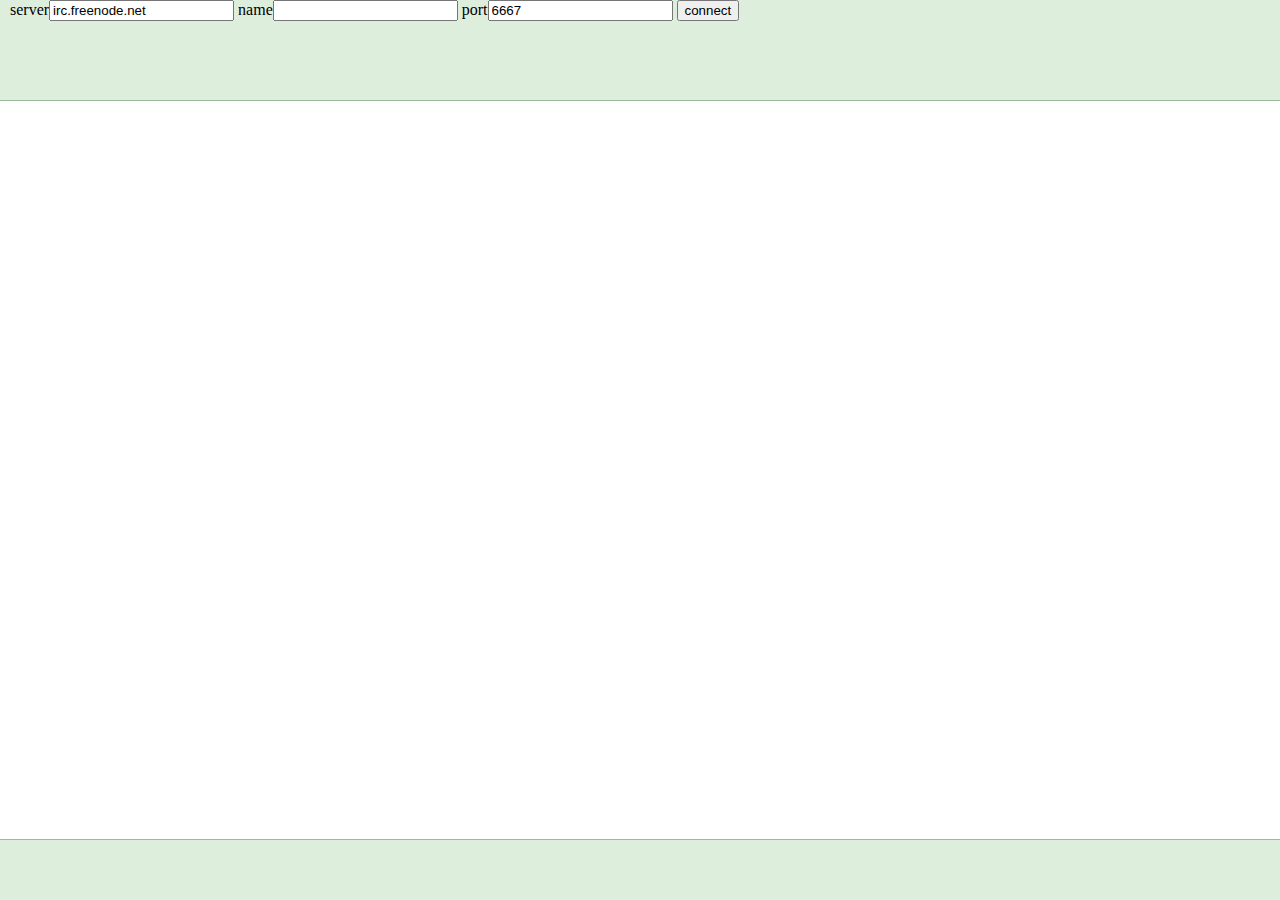
==== src/bbui/index.html @ 86fccd32 "fixed ui.draggable for safari4" ====
<html>
  <head>
    <title>BeatBoard</title>
    <meta http-equiv="Content-Type" content="text/html; charset=UTF-8">
    <link rel="shortcut icon" href="./favicon.ico">
  </head>
  <body>
    <link href="bb.css" rel="stylesheet" type="text/css">
    <script type="text/javascript" src="./jquery-1.3.2.min.js"></script>
    <script type="text/javascript" src="./jquery.cookie.js"></script>
    <script type="text/javascript" src="./ui/ui.core.js"></script>
    <script type="text/javascript" src="./ui/bb.ui.draggable.js"></script>
    <script type="text/javascript" src="./jquery.blockUI.js.v2.26"></script>
    <div id="join_channel"></div>
    <div id="channels"></div>
    <form  id="connect" onsubmit="javascript:return connectServer();"> 
      server<input id="server" type="text" value="irc.freenode.net" />
      name<input id="nick" type="text" value="" />
      port<input id="port" type="text" value="6667" />
      <input type="submit" value="connect">
    </form>

    <div id="messagebox">
    </div>
    <div id="yohaku"> </div>
    <div id="send_message">
    </div>
    <div id="joiners"></div>
    <div id="debug">
      <div id="status"></div>
      <div id="debug_info"></div>
      <div id="debug_menu">
        <input type="button" value="delete cookie" onclick="javascript:delete_cookie()" />
      </div>
      <div id="debug_log"></div>
    </div>
    <script type="text/javascript" src="./bbui.js"></script>
  </body>
</html>
---- src/bbui/bb.css ----
body{
    background-color: #ddeedd;
    background-color: white;
}


#send_message{
    left: 0px;
    width: 100%;
    height: 50px;
    bottom: 0px;
    position: fixed;
    z-index: 1;
    background-color: #ddeedd;
    border-top: 1px solid #99bb99;
    padding-left: 10px;
    padding-top: 10px;
    margin-right: 120px;
}

#join_channel{
    top: 0px;
    left: 0px;
    position: fixed;
    height: 40px;
    width: 100%;
    margin: 0px;
    background-color: #ddeedd;
    padding-left: 10px;
    padding-top: 5px;
}

#logout{
    position: fixed;
    top: 0px;
    right: 0px;
    margin-right: 10px;
}

#channels{
    top: 25px;
    left: 0px;
    position: fixed;
    height: 25px;
    width: 100%;
    margin: 5px;
    margin-left: 0px;
    border-bottom: 1px solid #99bb99;
    background-color: #ddeedd;
}

#connect{
    top: 0px;
    left: 0px;
    position: fixed;
    width: 100%;
    height: 100px;
    margin: 0px;
    background-color: #ddeedd;
    padding-left: 10px;
    zindex: 5;
    border-bottom: 1px solid #99bb99;
}

#yohaku{
    widdth: 100%;
    height: 55px;
}

#line{
    margin: 0px;
    padding: 0px;
    line-height: 1.2;
}

#usermessage{
    margin: 0px;
    padding: 0px;
    text-align: left;
    float: left;
}

#speaker{
    color: #99aa99;
}

#time{
    padding: 0px;
    margin: 0px;
    text-align: right;
    color: white;
}

span{
    margin: 10px 10px 10px 10px;
}

#messages{
    width: 80%;
}

#message_form{
    margin-right: 130px;
}

#message{
    width: 100%;
    margin-right: 120px;
}

#messagebox{
    margin-top: 60px;
    z-index: -1;
    margin-left: 5px;
    margin-right: 120px;
}

#debug{
    position:fixed;
    top: 0px;
    right: 0px;
    overflow: scroll;
    height: 80%;
}

.users{
    width: 100px;
    position: fixed;
    top:55px;
    bottom: 60px;
    right: 0px;
    background-color: #ddeedd;
    padding: 10px;
    border-left: 1px solid #99bb99;
    z-index: 6;
    margin: 0px;
}

#video_container{
    width: 200px;
    height: 160px;
    z-index: 10;
}

#video{
    z-index: 10;
}

#video_bar{
    width: 200px;
    height: 20px;
    background-color: #ddeedd;
    z-index: 10;
}
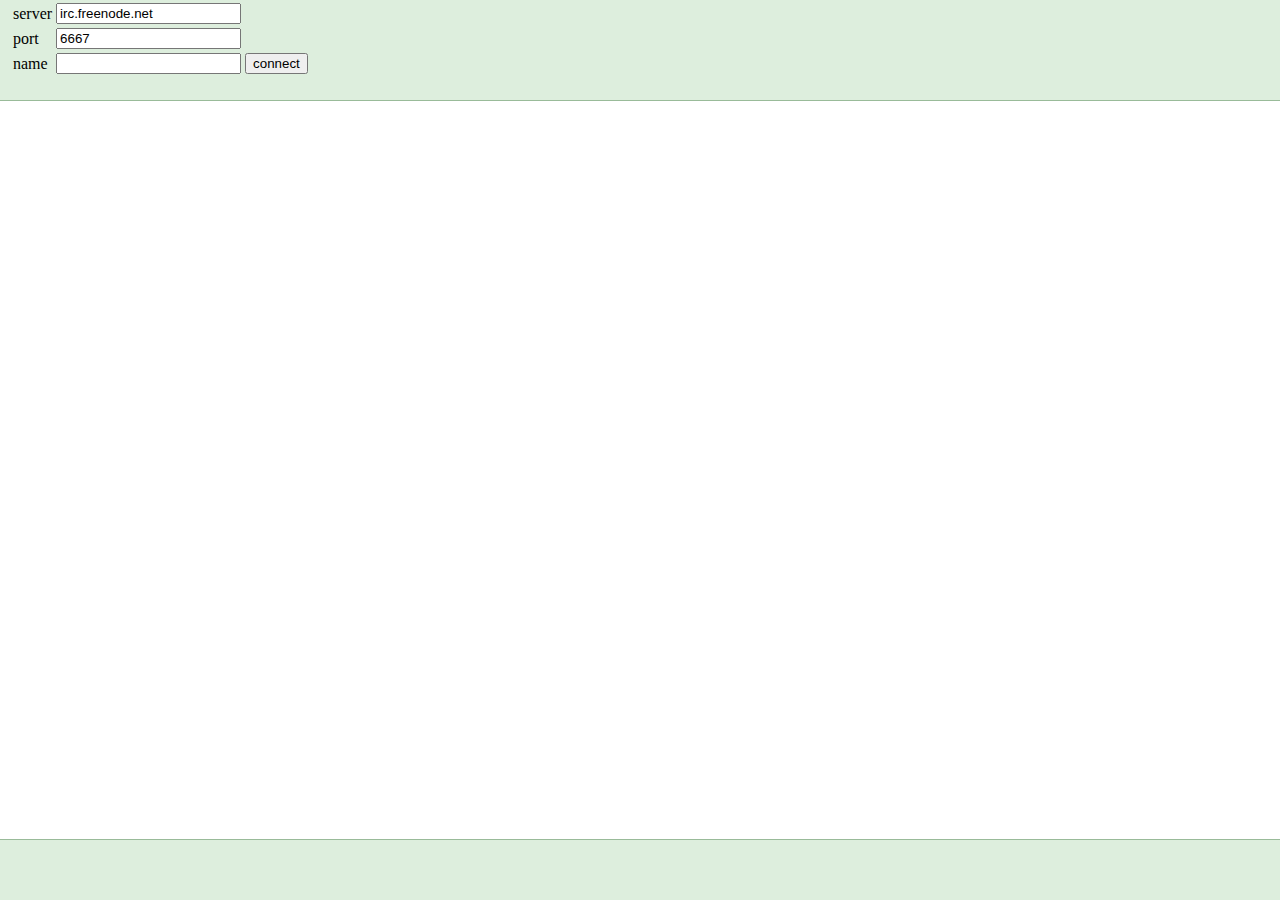
==== commit 0ff465f4: "del bbircd" ====
--- a/src/bbui/index.html
+++ b/src/bbui/index.html
@@ -2,10 +2,12 @@
   <head>
     <title>BeatBoard</title>
     <meta http-equiv="Content-Type" content="text/html; charset=UTF-8">
+    <meta name="viewport" content="width=device-width, user-scalable=yes, initial-scale=1.0, maximum-scale=1.0, minimum-scale=1.0">
     <link rel="shortcut icon" href="./favicon.ico">
   </head>
   <body>
-    <link href="bb.css" rel="stylesheet" type="text/css">
+    <link media="only screen and (max-device-width:480px)" href="bb_iphone.css" rel="stylesheet" type="text/css">
+    <link media="screen and (min-device-width:481px)" href="bb.css" rel="stylesheet" type="text/css">
     <script type="text/javascript" src="./jquery-1.3.2.min.js"></script>
     <script type="text/javascript" src="./jquery.cookie.js"></script>
     <script type="text/javascript" src="./ui/ui.core.js"></script>
@@ -14,10 +16,21 @@
     <div id="join_channel"></div>
     <div id="channels"></div>
     <form  id="connect" onsubmit="javascript:return connectServer();"> 
-      server<input id="server" type="text" value="irc.freenode.net" />
-      name<input id="nick" type="text" value="" />
-      port<input id="port" type="text" value="6667" />
-      <input type="submit" value="connect">
+      <table>
+        <tr>
+          <td>server</td>
+          <td><input id="server" width=100px type="text" value="irc.freenode.net" /></td>
+        </tr>
+        <tr>
+          <td>port</td>
+          <td><input id="port" type="text" value="6667" /></td>
+        </tr>
+        <tr>
+          <td>name</td>
+          <td><input id="nick" type="text" value="" /></td>
+          <td><input type="submit" value="connect"></td>
+        </tr>
+      </table>
     </form>
 
     <div id="messagebox">
@@ -25,7 +38,7 @@
     <div id="yohaku"> </div>
     <div id="send_message">
     </div>
-    <div id="joiners"></div>
+    <!-- <div id="joiners"></div> -->
     <div id="debug">
       <div id="status"></div>
       <div id="debug_info"></div>
@@ -37,5 +50,3 @@
     <script type="text/javascript" src="./bbui.js"></script>
   </body>
 </html>
-
-
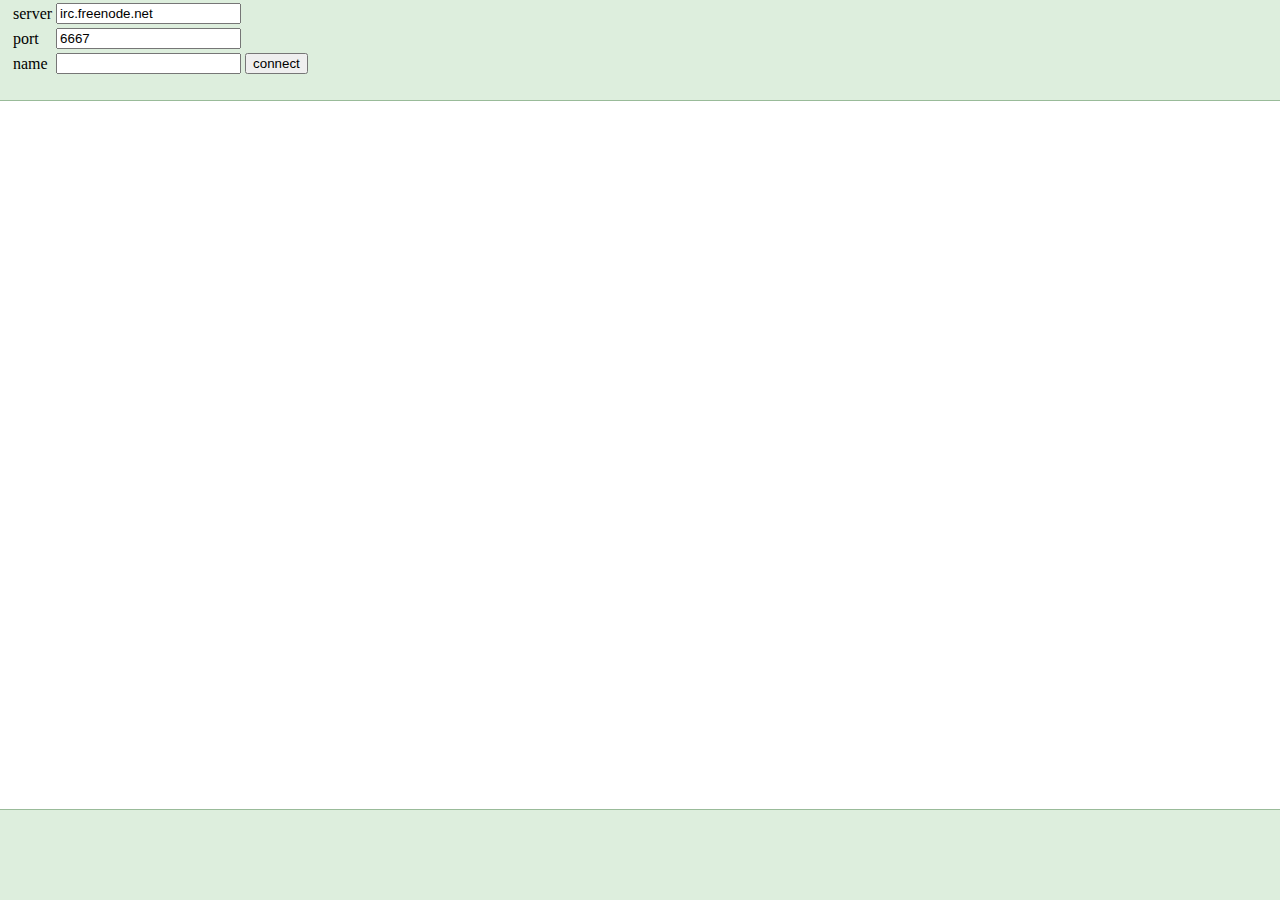
==== commit 5fe2a7c8: "Merge branch 'master' of github.com:yushi/beatboard" ====
--- a/src/bbui/index.html
+++ b/src/bbui/index.html
@@ -2,7 +2,7 @@
   <head>
     <title>BeatBoard</title>
     <meta http-equiv="Content-Type" content="text/html; charset=UTF-8">
-    <meta name="viewport" content="width=device-width, user-scalable=yes, initial-scale=1.0, maximum-scale=1.0, minimum-scale=1.0">
+    <meta name="viewport" content="width=device-width, user-scalable=yes, initial-scale=1.0, maximum-scale=2.0, minimum-scale=1.0">
     <link rel="shortcut icon" href="./favicon.ico">
   </head>
   <body>
--- a/src/bbui/bb_iphone.css
+++ b/src/bbui/bb_iphone.css
@@ -0,0 +1,159 @@
+html{
+  margin: 0px;
+  padding: 0px;
+  -webkit-text-size-adjust:(100%|none|auto);
+}
+
+body{
+  background-color: #ddeedd;
+  background-color: white;
+  margin: 0px;
+}
+
+#send_message{
+  left: -10px;
+  width: 100%;
+  height: 61px;
+  bottom: 0px;
+  position: relative;
+  z-index: 1;
+  background-color: #ddeedd;
+  border-top: 1px solid #99bb99;
+  border-bottom: 1px solid #99bb99;
+  padding-left: 10px;
+  padding-top: 10px;
+  padding-bottom: 0px;
+  float: left;
+}
+
+#join_channel{
+  top: 0px;
+  left: 0px;
+  position: fixed;
+  height: 40px;
+  width: 100%;
+  margin: 0px;
+  background-color: #ddeedd;
+  padding-left: 10px;
+  padding-top: 5px;
+}
+
+#logout{
+  position: fixed;
+  top: 0px;
+  right: 0px;
+  margin-right: 10px;
+}
+
+#channels{
+  top: 25px;
+  left: 0px;
+  position: fixed;
+  height: 25px;
+  width: 100%;
+  margin: 5px;
+  margin-left: 0px;
+  border-bottom: 1px solid #99bb99;
+  background-color: #ddeedd;
+  padding-left: 10px;
+}
+
+#connect{
+  top: 0px;
+  left: 0px;
+  position: fixed;
+  width: 100%;
+  height: 100px;
+  margin: 0px;
+  background-color: #ddeedd;
+  padding-left: 10px;
+  z-index: 5;
+  border-bottom: 1px solid #99bb99;
+}
+
+#yohaku{
+  width: 100%;
+  height: 55px;
+}
+
+#line{
+  margin: 0px;
+  padding: 0px;
+  line-height: 1.2;
+}
+
+#usermessage{
+  margin: 0px;
+  padding: 0px;
+  text-align: left;
+  float: left;
+}
+
+#speaker{
+  color: #99aa99;
+}
+
+#time{
+  padding: 0px;
+  margin: 0px;
+  text-align: right;
+  color: white;
+}
+
+#message_form{
+  margin-right: 130px;
+  padding-left: 10px;
+  padding-bottom: 0px;
+}
+
+#message{
+  width: 100%;
+  margin-right: 120px;
+}
+
+#messagebox{
+  margin-top: 60px;
+  z-index: -1;
+  margin-left: 5px;
+  margin-right: 120px;
+  font-size: 9px;
+  padding: 0px;
+}
+
+#debug{
+  position:fixed;
+  top: 0px;
+  right: 0px;
+  overflow: scroll;
+  height: 80%;
+}
+
+.users{
+  height: 2048;
+  width: 60px;
+  position: fixed;
+  top:55px;
+  bottom: 60px;
+  right: 0px;
+  background-color: #ddeedd;
+  padding: 10px;
+  border-left: 1px solid #99bb99;
+  z-index: 6;
+}
+
+#video_container{
+  width: 200px;
+  height: 160px;
+  z-index: 10;
+}
+
+#video{
+  z-index: 10;
+}
+
+#video_bar{
+  width: 200px;
+  height: 20px;
+  background-color: #ddeedd;
+  z-index: 10;
+}
--- a/src/bbui/bb.css
+++ b/src/bbui/bb.css
@@ -7,7 +7,7 @@
 #send_message{
     left: 0px;
     width: 100%;
-    height: 50px;
+    height: 80px;
     bottom: 0px;
     position: fixed;
     z-index: 1;
@@ -64,13 +64,20 @@
 
 #yohaku{
     widdth: 100%;
-    height: 55px;
+    height: 85px;
 }
 
 #line{
     margin: 0px;
     padding: 0px;
     line-height: 1.2;
+}
+
+#oldline{
+    margin: 0px;
+    padding: 0px;
+    line-height: 1.2;
+    color: #99aa99;
 }
 
 #usermessage{
@@ -93,6 +100,10 @@
 
 span{
     margin: 10px 10px 10px 10px;
+}
+
+#leftspace{
+    margin: 0px 0px 0px 20px;
 }
 
 #messages{
@@ -124,10 +135,11 @@
 }
 
 .users{
+    height: auto;
     width: 100px;
     position: fixed;
     top:55px;
-    bottom: 60px;
+    bottom: 90px;
     right: 0px;
     background-color: #ddeedd;
     padding: 10px;
@@ -137,8 +149,8 @@
 }
 
 #video_container{
-    width: 200px;
-    height: 160px;
+    width: 320px;
+    height: 260px;
     z-index: 10;
 }
 
@@ -147,8 +159,8 @@
 }
 
 #video_bar{
-    width: 200px;
+    width: 320px;
     height: 20px;
     background-color: #ddeedd;
     z-index: 10;
-}+}
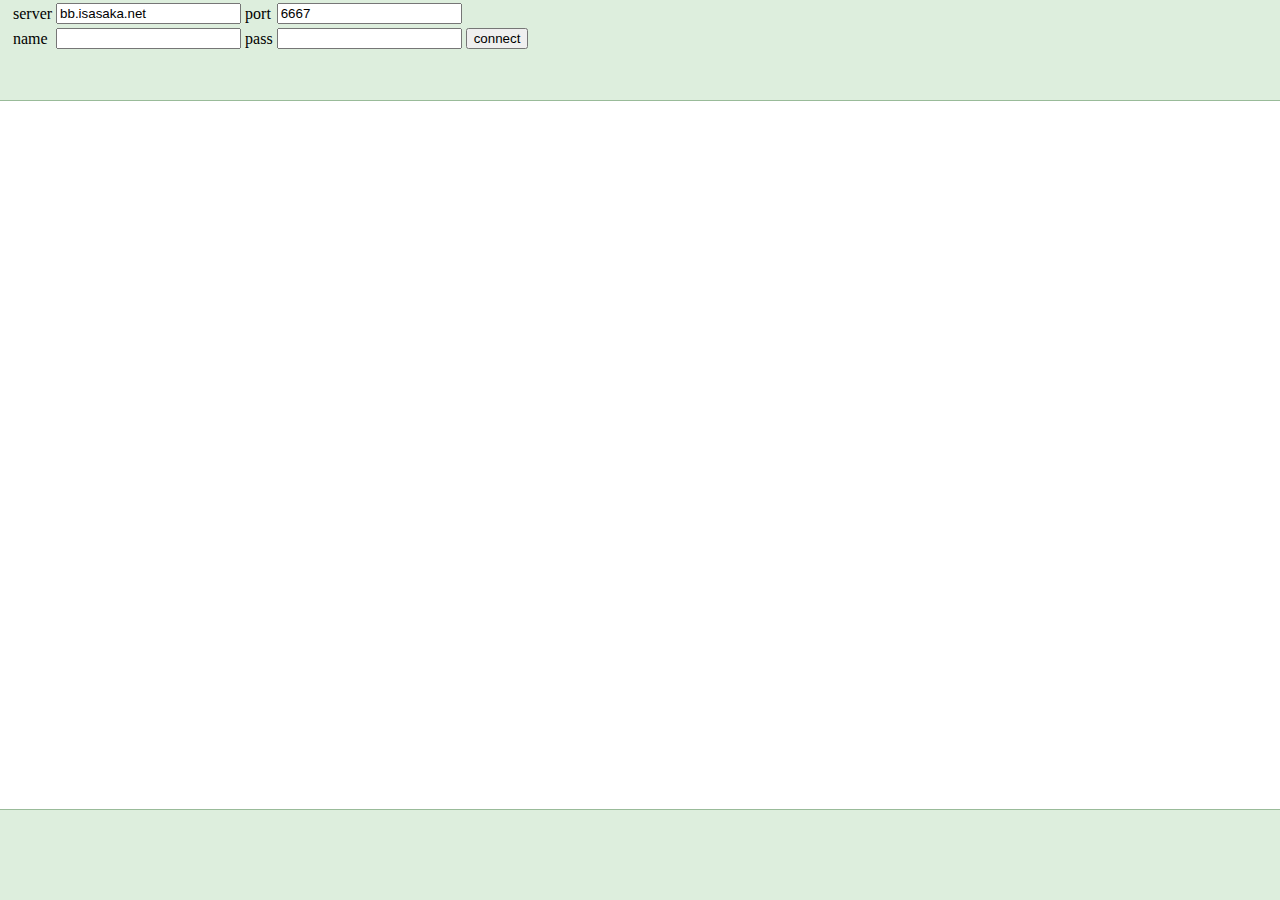
==== commit 37c851bd: "support server password" ====
--- a/src/bbui/index.html
+++ b/src/bbui/index.html
@@ -19,15 +19,15 @@
       <table>
         <tr>
           <td>server</td>
-          <td><input id="server" width=100px type="text" value="irc.freenode.net" /></td>
-        </tr>
-        <tr>
+          <td><input id="server" width=100px type="text" value="bb.isasaka.net" /></td>
           <td>port</td>
           <td><input id="port" type="text" value="6667" /></td>
         </tr>
         <tr>
           <td>name</td>
           <td><input id="nick" type="text" value="" /></td>
+          <td>pass</td>
+          <td><input id="pass" type="password" value="" /></td>
           <td><input type="submit" value="connect"></td>
         </tr>
       </table>
@@ -47,6 +47,8 @@
       </div>
       <div id="debug_log"></div>
     </div>
+    <script type="text/javascript" src="./bbapi.js"></script>
     <script type="text/javascript" src="./bbui.js"></script>
+    <script type="text/javascript" src="./init_standard.js"></script>
   </body>
 </html>
--- a/src/bbui/bb.css
+++ b/src/bbui/bb.css
@@ -84,7 +84,6 @@
     margin: 0px;
     padding: 0px;
     text-align: left;
-    float: left;
 }
 
 #speaker{
@@ -95,6 +94,7 @@
     padding: 0px;
     margin: 0px;
     text-align: right;
+    float: right;
     color: white;
 }
 
@@ -164,3 +164,8 @@
     background-color: #ddeedd;
     z-index: 10;
 }
+
+embed{
+    width: 320px;
+    height: 260px;
+}